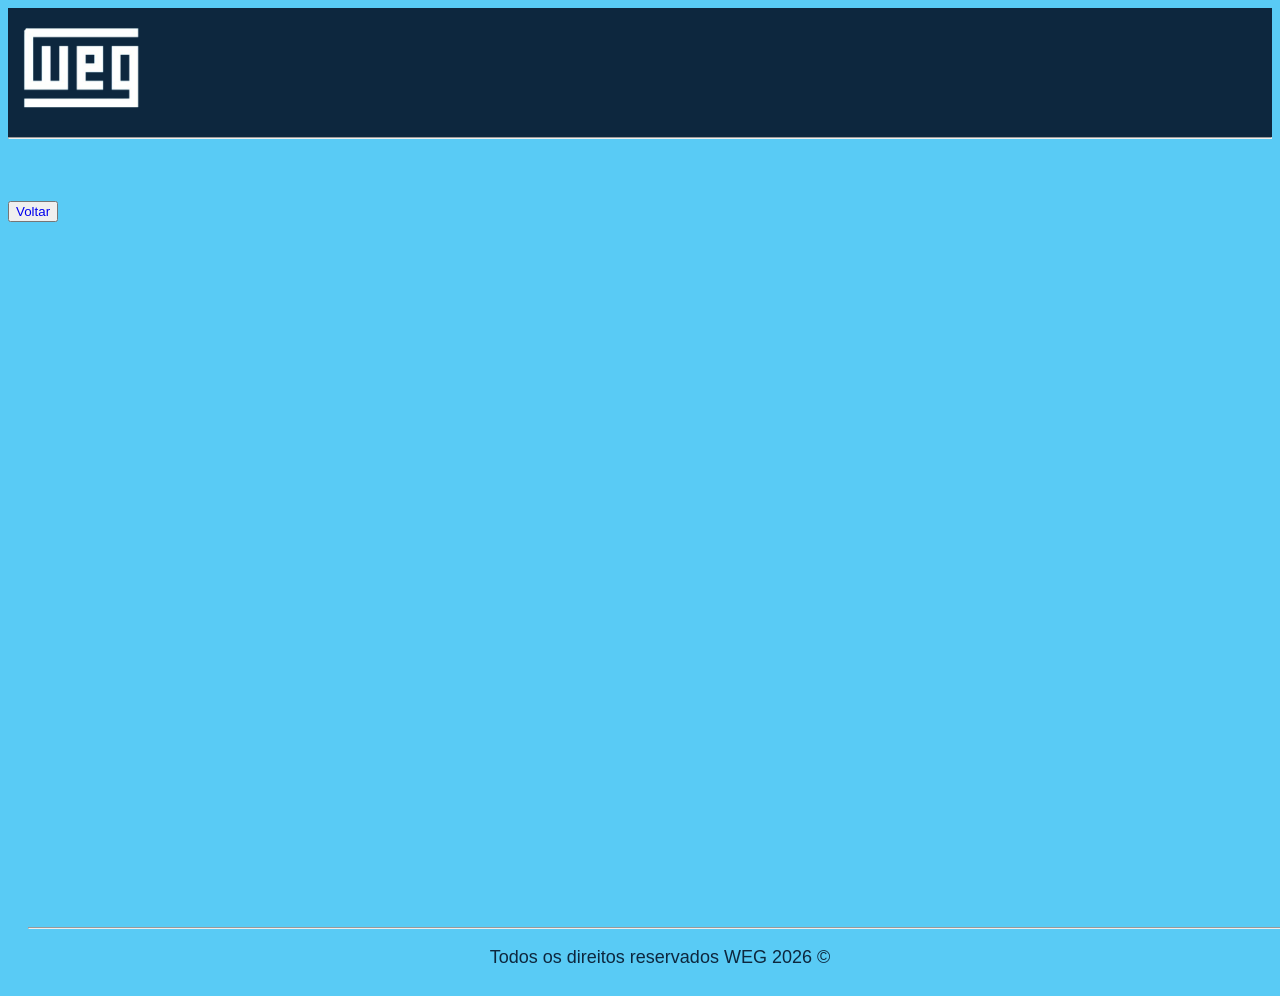
==== paginas/automacao.html @ c4852c3e "Criando mais um exerciocio html" ====
<!DOCTYPE html>
<html lang="en">
<head>
    <meta charset="UTF-8">
    <link rel="stylesheet" href="/css/style.css">
    <meta name="viewport" content="width=device-width, initial-scale=1.0">
    <title>Document</title>
</head>
<body>
    <header class="cabecalho">
        <a href="/index.html"><img src="/img/wegwhite.png" alt="Cabeçalho com o logo para voltar ao inicio" 
            width="100" height="90"></a>
        <hr>
    </header>
    <br>
    <br>
    <br>
    <button><a href="/index.html">Voltar</a></button>
    <footer>
        <hr>
        <p>Todos os direitos reservados WEG 2026 ©</p>
    </footer>
</body>
</html>
---- css/style.css ----
body {
    font-family: Arial, Helvetica, sans-serif;
    background-color: #00b0f0a6;
    color: #ffffff;
    min-height: 100vh;
    position: relative;
    padding-bottom: 80px;
}

footer {
    position: absolute;
    bottom: 0;
    left: 0;
    width: 100%;
    text-align: center;
    padding: 20px;
    color: #0D273E;
}

h1 {
    color: #0D273E;
}

.cabecalho {
    background-color: #0D273E;
    display: block;
    text-align: left;
    flex-direction: column;
    justify-content: center;
    align-items: center;
}

body {
    font: 1.5rem;
}

h2 {
    color: #0D273E;
}

p {
    font-size: 18px;
    padding: auto;
    margin-bottom: auto;
}

img {
    display: inline;
    width: 150px;
    height: auto;
    margin-top: auto;
    margin-bottom: auto;
}

a {
    text-decoration: none;
    transition: color 0.5s ease;
}

a:hover {
    color: red;
    text-decoration: underline;
}

span {
    color: #0D273E;
    font-weight: bold;
}

.links-produtos {
    margin-left: auto;
    display: block;
    
}

.links-produtos p {
    background-color: #d5edfa9d;
    border-radius: 15px;
    padding: 10px 15px;
    margin-bottom: 10px;
    width: fit-content;
}
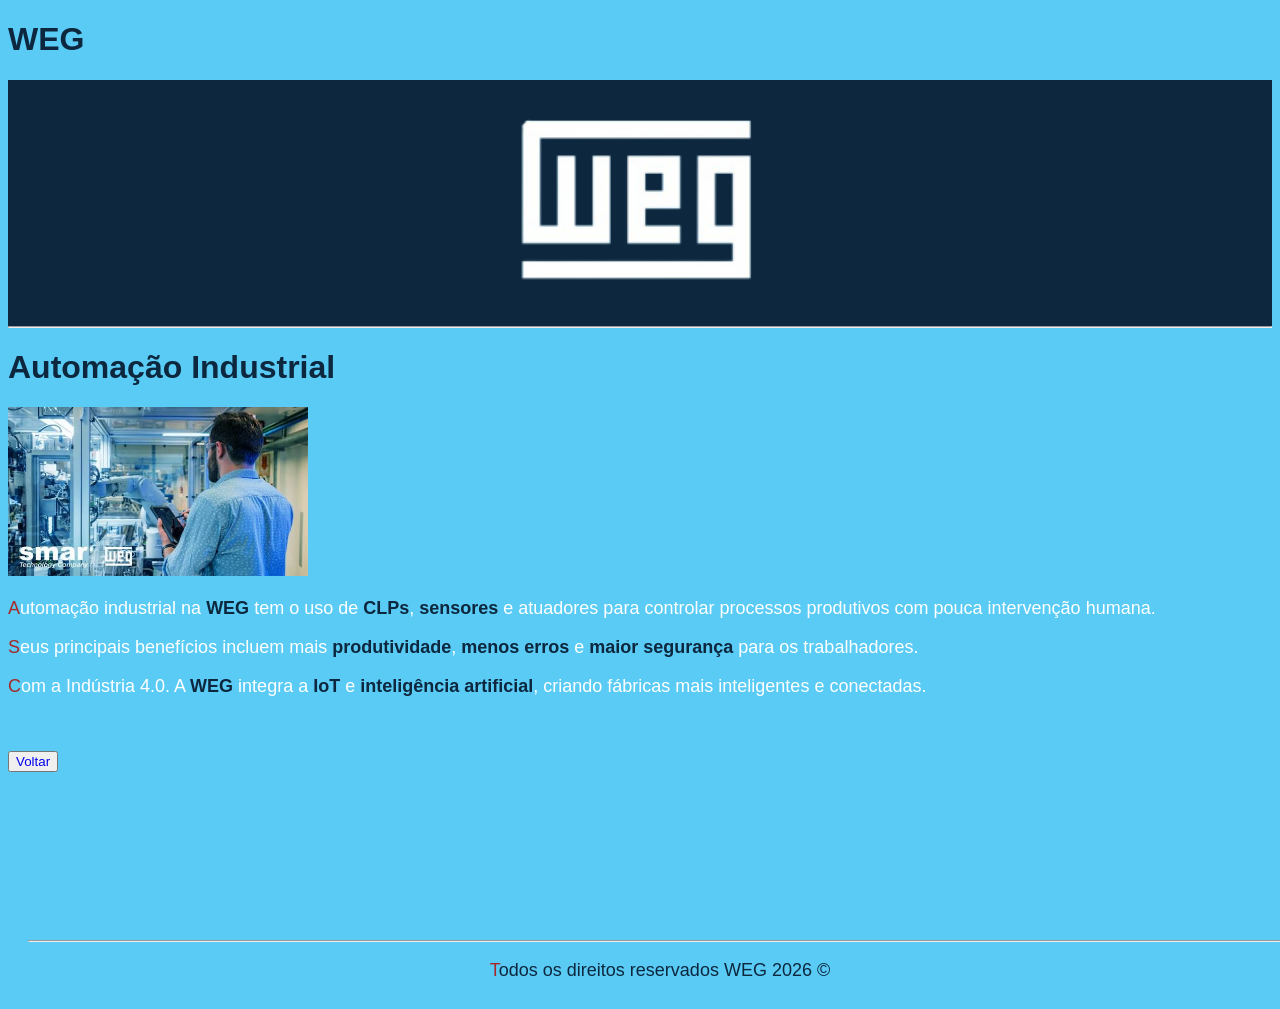
==== commit 9ac1827b: "Adicionando a página de Automação e colocando as informações nela" ====
--- a/paginas/automacao.html
+++ b/paginas/automacao.html
@@ -4,14 +4,27 @@
     <meta charset="UTF-8">
     <link rel="stylesheet" href="/css/style.css">
     <meta name="viewport" content="width=device-width, initial-scale=1.0">
-    <title>Document</title>
+    <title>Automação Industrial</title>
 </head>
 <body>
+    <h1>WEG</h1>
     <header class="cabecalho">
         <a href="/index.html"><img src="/img/wegwhite.png" alt="Cabeçalho com o logo para voltar ao inicio" 
             width="100" height="90"></a>
         <hr>
     </header>
+    <div>
+        <h1>Automação Industrial</h1>
+        <img src="/img/automacaoweg.png" alt="Uma imagem ilustrativa da automação na WEG">
+    </div>
+    <div>
+        <p>Automação industrial na <span>WEG</span> tem o uso de <span>CLPs</span>, <span>sensores</span> e atuadores
+            para controlar processos produtivos com pouca intervenção humana.</p>
+        <p>Seus principais benefícios incluem mais <span>produtividade</span>, <span>menos erros</span> e <span>maior 
+            segurança</span> para os trabalhadores.</p>
+        <p>Com a Indústria 4.0. A <span>WEG</span> integra a <span>IoT</span> e <span>inteligência artificial</span>, 
+            criando fábricas mais inteligentes e conectadas.</p>
+    </div>
     <br>
     <br>
     <br>
--- a/css/style.css
+++ b/css/style.css
@@ -24,7 +24,7 @@
 .cabecalho {
     background-color: #0D273E;
     display: block;
-    text-align: left;
+    text-align: center;
     flex-direction: column;
     justify-content: center;
     align-items: center;
@@ -46,7 +46,7 @@
 
 img {
     display: inline;
-    width: 150px;
+    width: 300px;
     height: auto;
     margin-top: auto;
     margin-bottom: auto;
@@ -79,4 +79,8 @@
     padding: 10px 15px;
     margin-bottom: 10px;
     width: fit-content;
+}
+
+p::first-letter {
+    color: brown;
 }
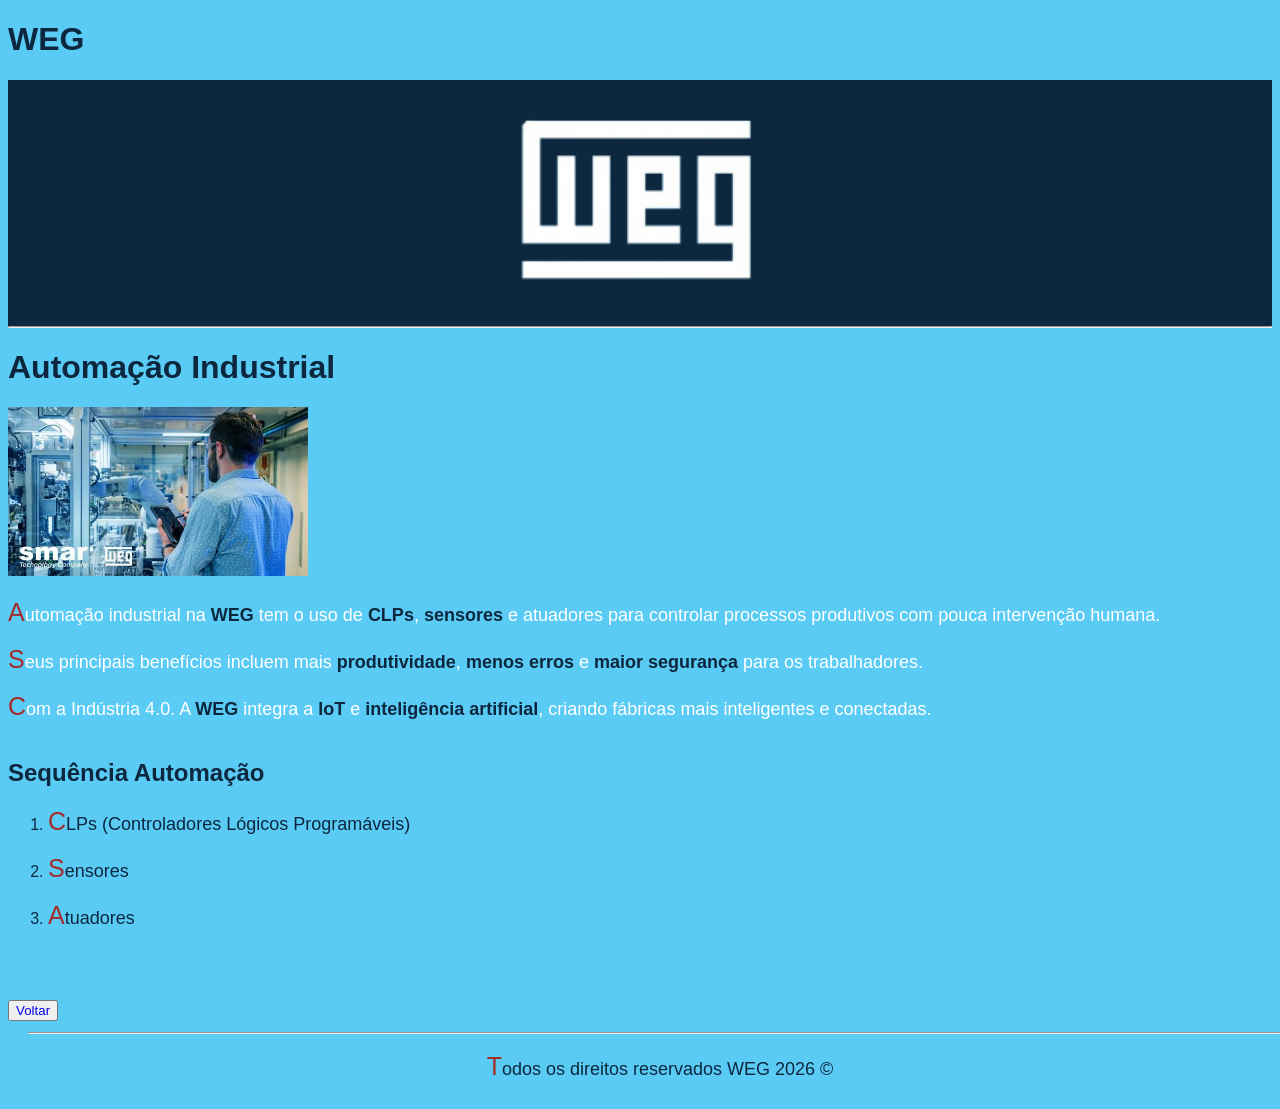
==== commit a0e083a4: "Arrumando a semântica do código e adicionando a página de contatos com um forms" ====
--- a/paginas/automacao.html
+++ b/paginas/automacao.html
@@ -9,8 +9,7 @@
 <body>
     <h1>WEG</h1>
     <header class="cabecalho">
-        <a href="/index.html"><img src="/img/wegwhite.png" alt="Cabeçalho com o logo para voltar ao inicio" 
-            width="100" height="90"></a>
+        <a href="/index.html"><img src="/img/wegwhite.png" alt="Cabeçalho com o logo para voltar ao inicio"></a>
         <hr>
     </header>
     <div>
@@ -26,9 +25,22 @@
             criando fábricas mais inteligentes e conectadas.</p>
     </div>
     <br>
-    <br>
-    <br>
-    <button><a href="/index.html">Voltar</a></button>
+    <section>
+        <h2>Sequência Automação</h2>
+        <ol>
+            <li><p>CLPs (Controladores Lógicos Programáveis)</p></li>
+            <li><p>Sensores</p></li>
+            <li><p>Atuadores</p></li>
+        </ol>
+    </section>
+    
+    <section>
+        <br>
+        <br>
+        <br>
+        <button><a href="/index.html">Voltar</a></button>
+    </section>
+    
     <footer>
         <hr>
         <p>Todos os direitos reservados WEG 2026 ©</p>
--- a/css/style.css
+++ b/css/style.css
@@ -82,5 +82,26 @@
 }
 
 p::first-letter {
+    font-size: 25px;
     color: brown;
+}
+
+ul, ol, dt {
+    color: #0D273E;
+}
+
+dd {
+    color: #00579D;
+}
+
+form {
+    background-color: rgba(0, 255, 255, 0.342);
+    width: fit-content;
+    padding: 15px;
+    border-radius: 5px;
+    margin: 40px auto;
+}
+
+.valores-WEG {
+    text-align: center;
 }
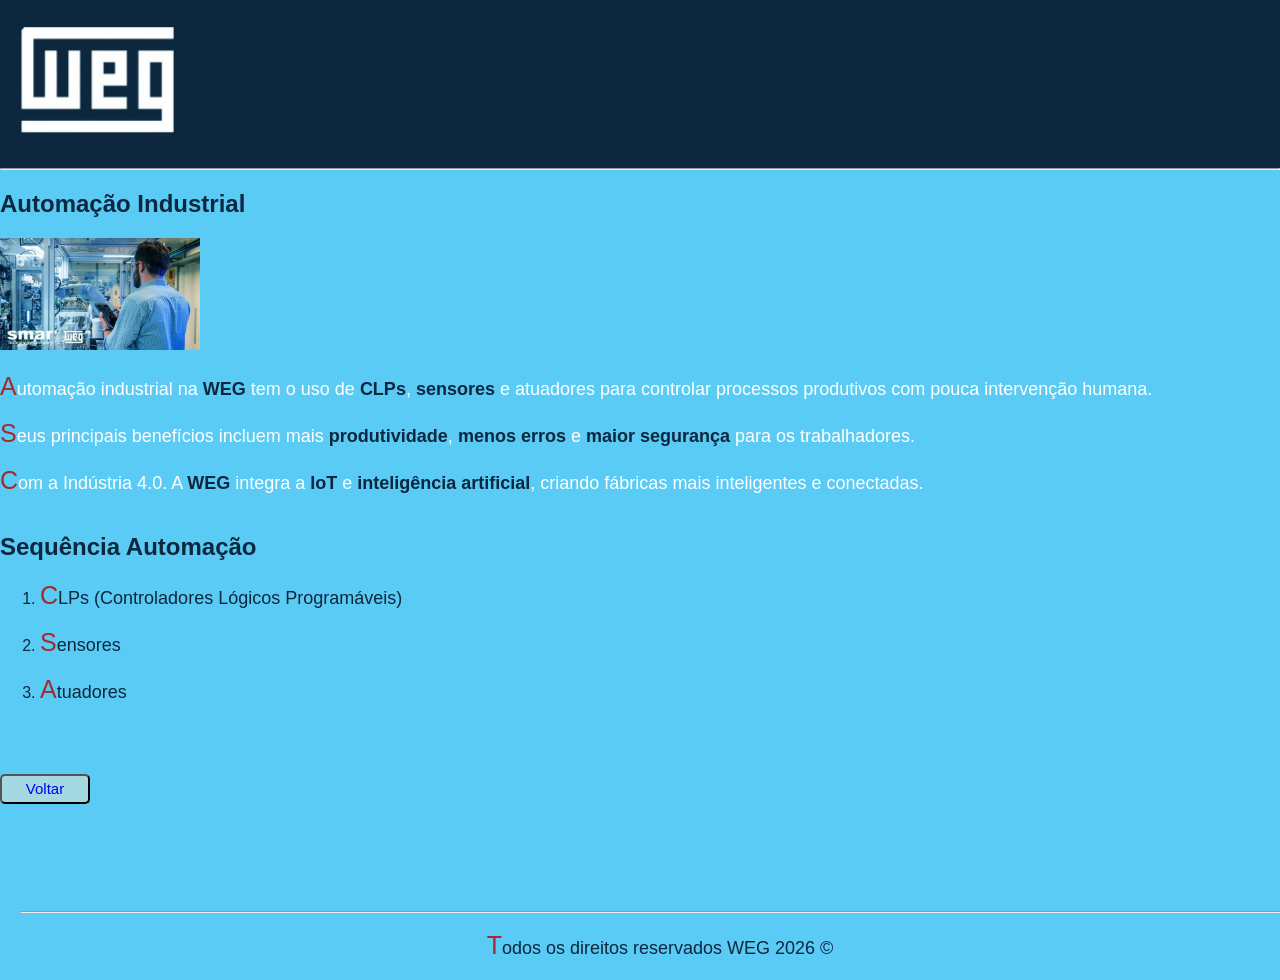
==== commit 70964cd4: "Finalizando as alterações" ====
--- a/paginas/automacao.html
+++ b/paginas/automacao.html
@@ -7,23 +7,26 @@
     <title>Automação Industrial</title>
 </head>
 <body>
-    <h1>WEG</h1>
-    <header class="cabecalho">
-        <a href="/index.html"><img src="/img/wegwhite.png" alt="Cabeçalho com o logo para voltar ao inicio"></a>
-        <hr>
-    </header>
-    <div>
+    <section>
+        <header class="cabecalho">
+            <a href="/index.html"><img src="/img/wegwhite.png" alt="Cabeçalho com o logo para voltar ao inicio"></a>
+            <hr>
+        </header>
+    </section>
+   
+    <section>
         <h1>Automação Industrial</h1>
         <img src="/img/automacaoweg.png" alt="Uma imagem ilustrativa da automação na WEG">
-    </div>
-    <div>
+    </section>
+
+    <section>
         <p>Automação industrial na <span>WEG</span> tem o uso de <span>CLPs</span>, <span>sensores</span> e atuadores
             para controlar processos produtivos com pouca intervenção humana.</p>
         <p>Seus principais benefícios incluem mais <span>produtividade</span>, <span>menos erros</span> e <span>maior 
             segurança</span> para os trabalhadores.</p>
         <p>Com a Indústria 4.0. A <span>WEG</span> integra a <span>IoT</span> e <span>inteligência artificial</span>, 
             criando fábricas mais inteligentes e conectadas.</p>
-    </div>
+    </section>
     <br>
     <section>
         <h2>Sequência Automação</h2>
--- a/css/style.css
+++ b/css/style.css
@@ -3,7 +3,9 @@
     background-color: #00b0f0a6;
     color: #ffffff;
     min-height: 100vh;
-    position: relative;
+    position: relative;    
+    margin: 0px;
+    padding: 0px;
     padding-bottom: 80px;
 }
 
@@ -24,10 +26,11 @@
 .cabecalho {
     background-color: #0D273E;
     display: block;
-    text-align: center;
+    text-align: left;
     flex-direction: column;
     justify-content: center;
     align-items: center;
+    transition: all 0.3 ease;
 }
 
 body {
@@ -46,7 +49,7 @@
 
 img {
     display: inline;
-    width: 300px;
+    width: 200px;
     height: auto;
     margin-top: auto;
     margin-bottom: auto;
@@ -70,15 +73,17 @@
 .links-produtos {
     margin-left: auto;
     display: block;
-    
 }
 
 .links-produtos p {
     background-color: #d5edfa9d;
+    width: 100px;
+    height: auto;
     border-radius: 15px;
     padding: 10px 15px;
     margin-bottom: 10px;
     width: fit-content;
+    transition: all 0.3 ease;
 }
 
 p::first-letter {
@@ -95,13 +100,47 @@
 }
 
 form {
-    background-color: rgba(0, 255, 255, 0.342);
+    background-color: rgba(0, 255, 255, 0.6);
     width: fit-content;
     padding: 15px;
-    border-radius: 5px;
+    border-radius: 0px;
+    box-shadow: 3px 3px 10px rgba(0, 0, 0, 0.3);
     margin: 40px auto;
+    transition: all 0.3 ease;
+}
+
+form:hover {
+    background-color: rgba(0, 255, 255, 0.342); 
+    
+    box-shadow: 6px 6px 20px rgba(0, 0, 0, 0.4); 
+}
+
+.links-produtos p:hover {
+    box-shadow: 6px 6px 20px rgba(0, 0, 0, 0.4); 
 }
 
 .valores-WEG {
     text-align: center;
+}
+
+.cabecalho:hover {
+    box-shadow: 6px 6px 20px rgba(0, 0, 0, 0.4); 
+}
+
+button {
+    display: inline;
+    width: 90px;
+    height: 30px;
+    border-radius: 5px;
+    margin-top: auto;
+    margin-bottom: auto;
+    background-color: #A4D8E3;
+    font-size: 15px;
+    transition: all 0.3 ease;
+}
+
+button:hover {
+    background-color: #00569d91; 
+    
+    box-shadow: 6px 6px 20px rgba(0, 0, 0, 0.4); 
 }
